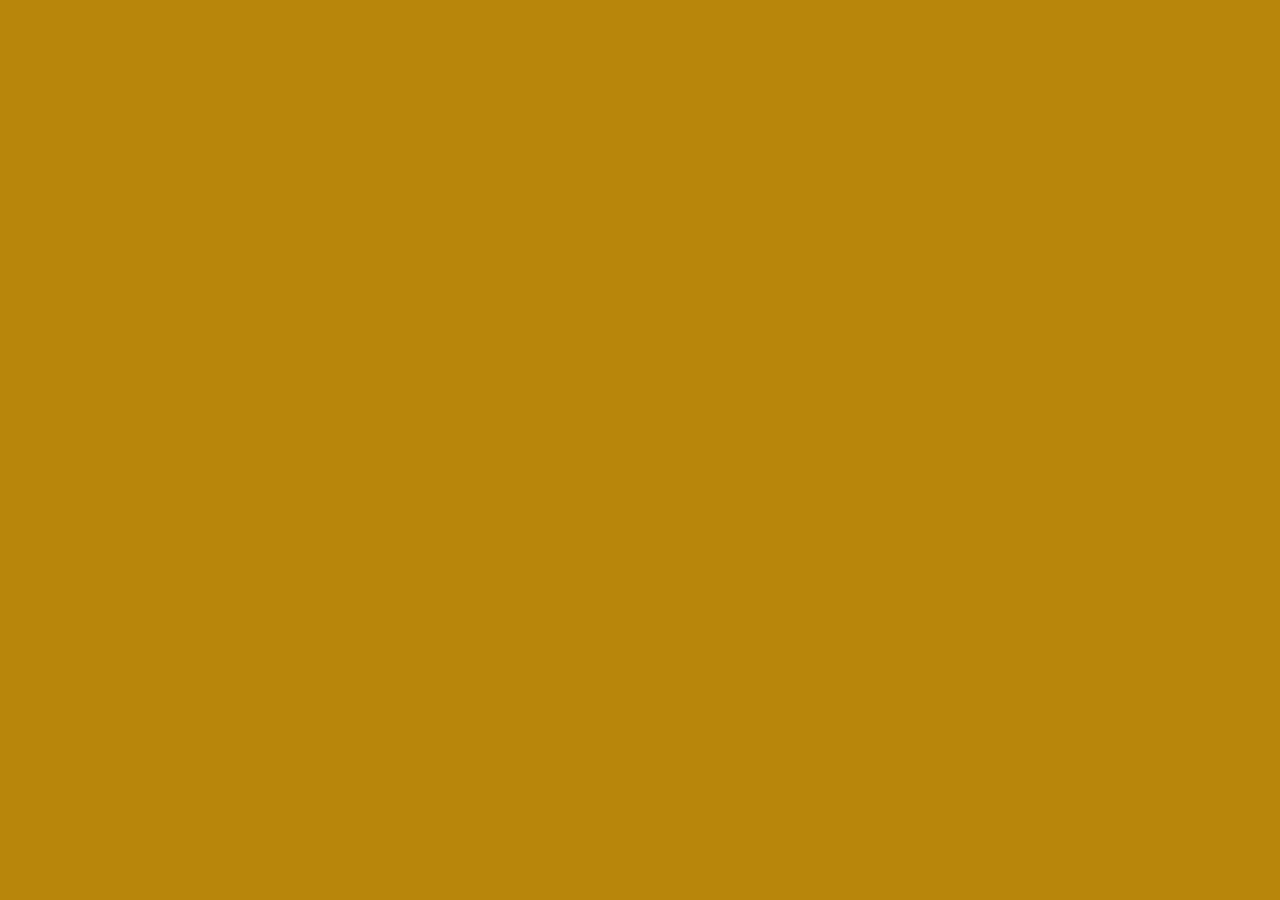
==== mail/index.html @ 27e41ed4 "verifica collegamento css e js in mail" ====
<!DOCTYPE html>
<html lang="en">
<head>
    <meta charset="UTF-8">
    <meta http-equiv="X-UA-Compatible" content="IE=edge">
    <meta name="viewport" content="width=device-width, initial-scale=1.0">
    <link href="https://cdn.jsdelivr.net/npm/bootstrap@5.2.2/dist/css/bootstrap.min.css" rel="stylesheet" integrity="sha384-Zenh87qX5JnK2Jl0vWa8Ck2rdkQ2Bzep5IDxbcnCeuOxjzrPF/et3URy9Bv1WTRi" crossorigin="anonymous">
    <!-- <script src="https://cdn.jsdelivr.net/npm/bootstrap@5.2.2/dist/js/bootstrap.bundle.min.js" integrity="sha384-OERcA2EqjJCMA+/3y+gxIOqMEjwtxJY7qPCqsdltbNJuaOe923+mo//f6V8Qbsw3" crossorigin="anonymous"></script> -->
    <link rel="stylesheet" href="./css/style.css">
    <title>Mail</title>
</head>
<body>
    
    <!-- js -->
    <script src="./js/script.js"></script>
</body>
</html>
---- mail/css/style.css ----
body{background-color: darkgoldenrod;}
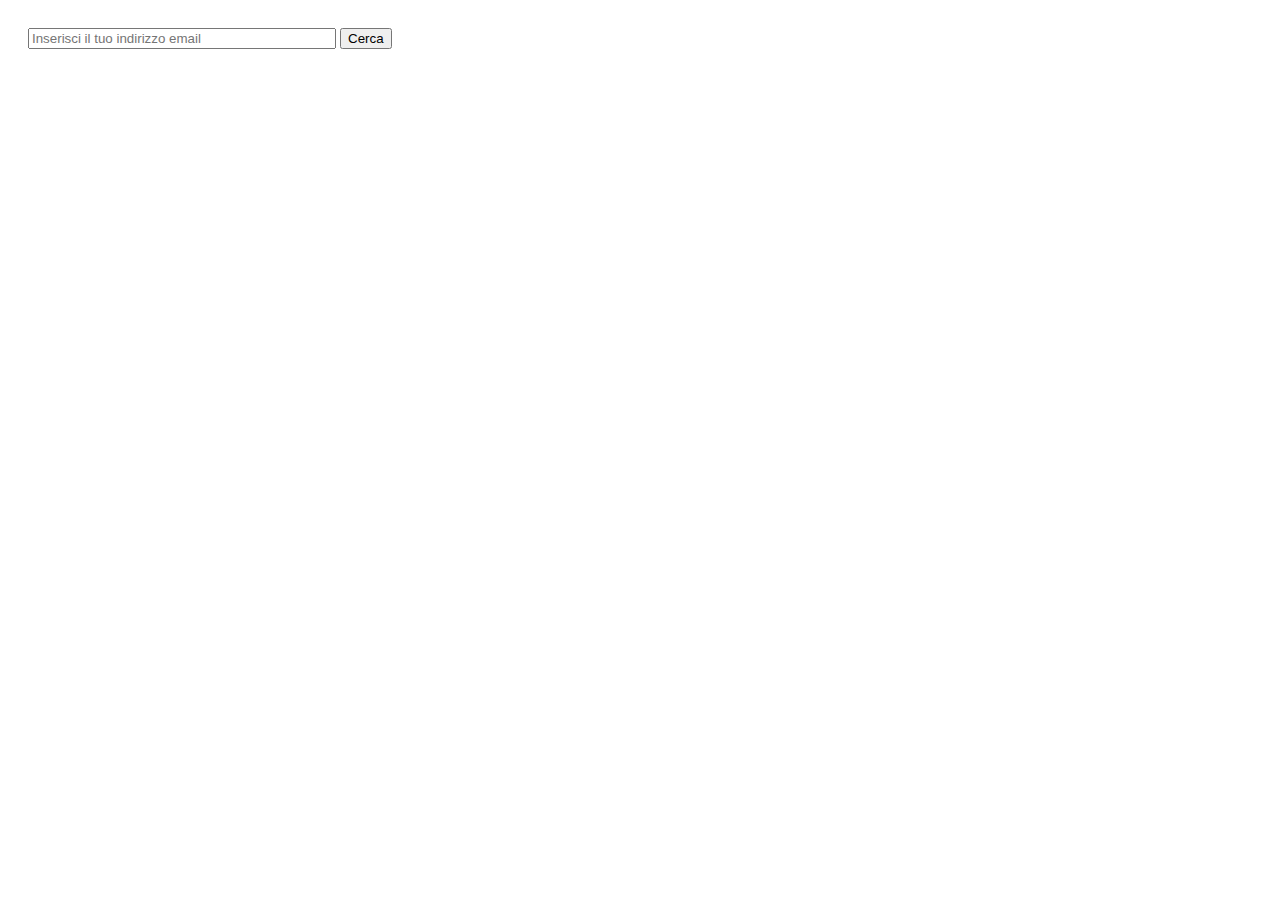
==== commit ddffdb3d: "impostazione mail" ====
--- a/mail/index.html
+++ b/mail/index.html
@@ -10,7 +10,9 @@
     <title>Mail</title>
 </head>
 <body>
-    
+    <input id="mail" type="email" placeholder="Inserisci il tuo indirizzo email">
+    <button id="v_btn">Cerca</button>
+    <p id="testo"></p>
     <!-- js -->
     <script src="./js/script.js"></script>
 </body>
--- a/mail/css/style.css
+++ b/mail/css/style.css
@@ -1 +1,2 @@
-body{background-color: darkgoldenrod;}+body{padding: 20px;}
+input{width: 300px;}